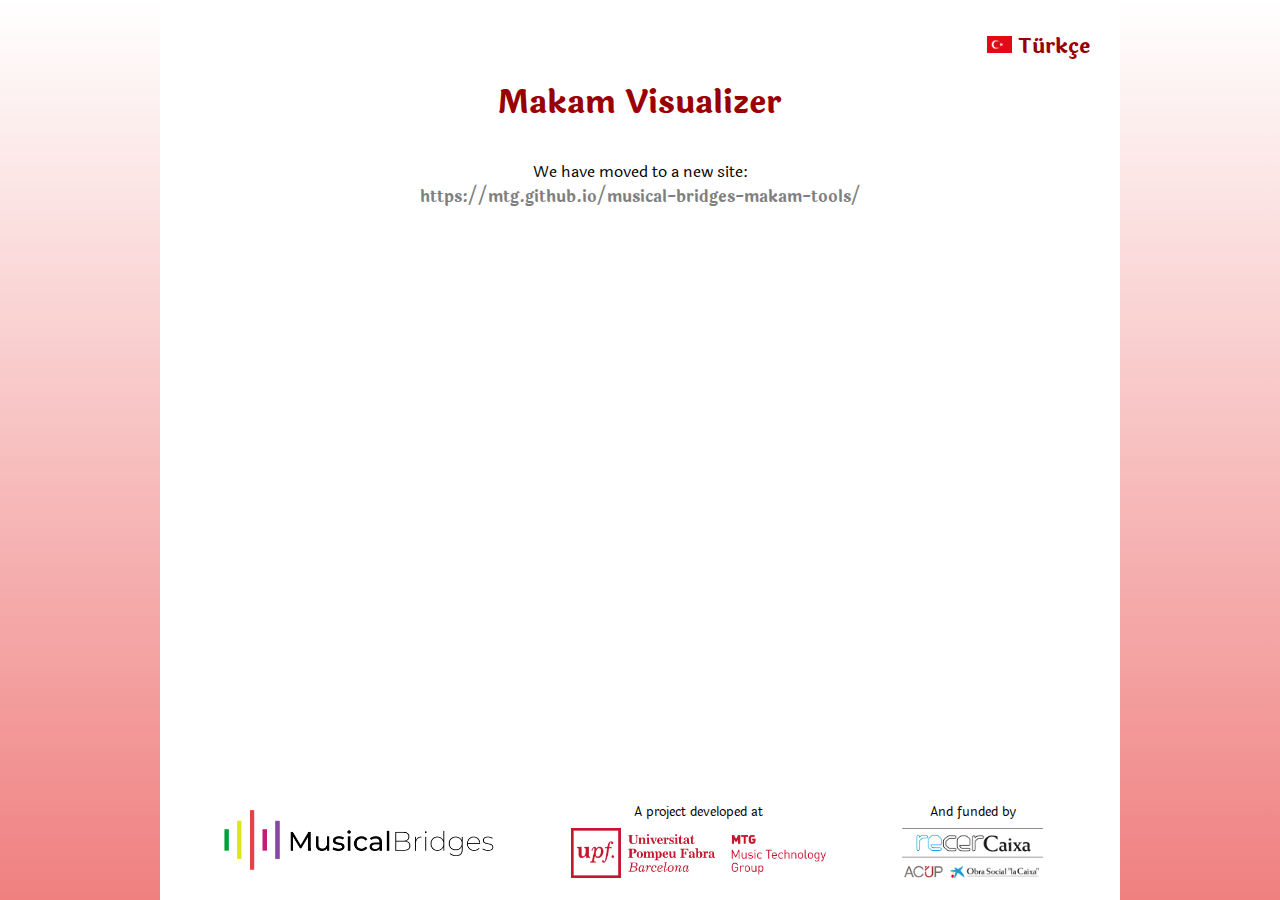
==== index.html @ 1eadaad7 "First commit" ====
<!DOCTYPE html>
<html lang="en" dir="LTR">
  <head>
    <meta charset="utf-8">
    <meta name="viewport" content="width=device-width, initial-scale=1.0">
    <title>Makam following tool</title>
    <link href="style.css" rel="stylesheet">
    <link href="https://fonts.googleapis.com/css?family=Laila:300,400,500,600,700&amp;subset=devanagari,latin-ext" rel="stylesheet">
    <style>
      body {padding: 0; margin: 0; font-family: 'Laila', serif;}
      a:link, a:visited {text-decoration: none; color: rgba(0, 0, 0, 0.5); font-weight: bold;}
      a:hover, a:active {color: rgb(120, 0, 0);}
    </style>
  </head>
  <body>
    <main>
    	<nav>
          <a id="language" href="index-tr.html">
            <img id="flag" src="images/turkish.png" alt="turkish flag">
            Türkçe
          </a>
    	</nav>
      <h1 style="text-align:center; color:#900; margin-bottom:1em;">Makam Visualizer</h1>
      <p style="text-align:center;">We have moved to a new site:</p>
      <p style="text-align:center;"><a href="https://mtg.github.io/musical-bridges-makam-tools/">https://mtg.github.io/musical-bridges-makam-tools/</a></p>
    </main>
    <footer>
      <div style="width:38%;">
        <a href="https://www.upf.edu/web/musicalbridges" target="_blank"><img id="musicalbridges" src="images/musicalbridges.png" alt="Musical Bridges Logo"></a>
      </div>
      <div style="width:35%;">
        <p>A project developed at</p>
        <a href="https://www.upf.edu/web/mtg" target="_blank"><img class="logo" src="images/mtg.png" alt="MTG Logo"></a>
      </div>
      <div style="width:25%;">
        <p>And funded by</p>
        <img class="logo" src="images/recercaixa.png" alt="Recercaixa Logo">
      </div>
    </footer>
  </body>
</html>
---- style.css ----
* {
  margin: 0;
}

html {
  height: 100%;
  /* position: relative; */
}

body {
  width: 100%;
  height: 100%;
  background-image: linear-gradient(white, #F08080);
}

main, footer {
  background-color: white;
  width: 900px;
  margin: 0 auto;
  padding: 0 30px;
}

nav {
  height: 1em;
  margin-bottom: 2px;
  padding: 30px 0;
}

main {
  height: 100%;
}

#flag {
  height: 0.8em;
}

#language{
  float : right;
  font-size: 1.3em;
  color: #900;
}

img {
  display: inline-block;
}

#musicalbridges {
  height: 60px;
}

.logo {
  height: 50px;
}

footer {
  margin-top: 2px;
  text-align: center;
  padding-bottom: 15px;
  position: absolute;
  bottom: 0;
  left: 0;
  right: 0;
}

footer div {
  display: inline-block;
  vertical-align: middle;
}

footer p {
  font-size: 0.8em;
  padding-bottom: 0.5em;
}
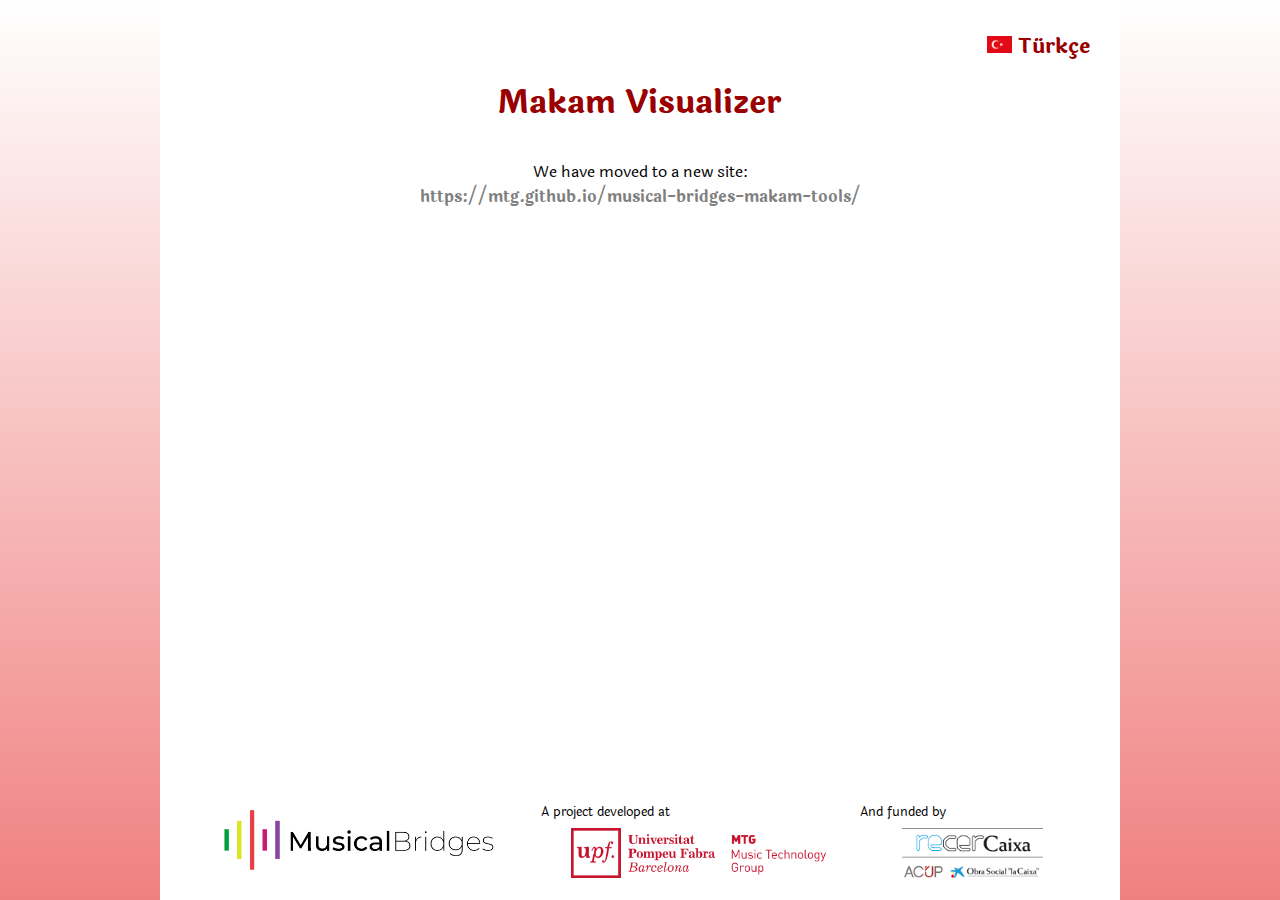
==== commit 7d9ec450: "Update index.html" ====
--- a/index.html
+++ b/index.html
@@ -29,11 +29,11 @@
         <a href="https://www.upf.edu/web/musicalbridges" target="_blank"><img id="musicalbridges" src="images/musicalbridges.png" alt="Musical Bridges Logo"></a>
       </div>
       <div style="width:35%;">
-        <p>A project developed at</p>
+        <p style="text-align:left;">A project developed at</p>
         <a href="https://www.upf.edu/web/mtg" target="_blank"><img class="logo" src="images/mtg.png" alt="MTG Logo"></a>
       </div>
       <div style="width:25%;">
-        <p>And funded by</p>
+        <p style="text-align:left;">And funded by</p>
         <img class="logo" src="images/recercaixa.png" alt="Recercaixa Logo">
       </div>
     </footer>
